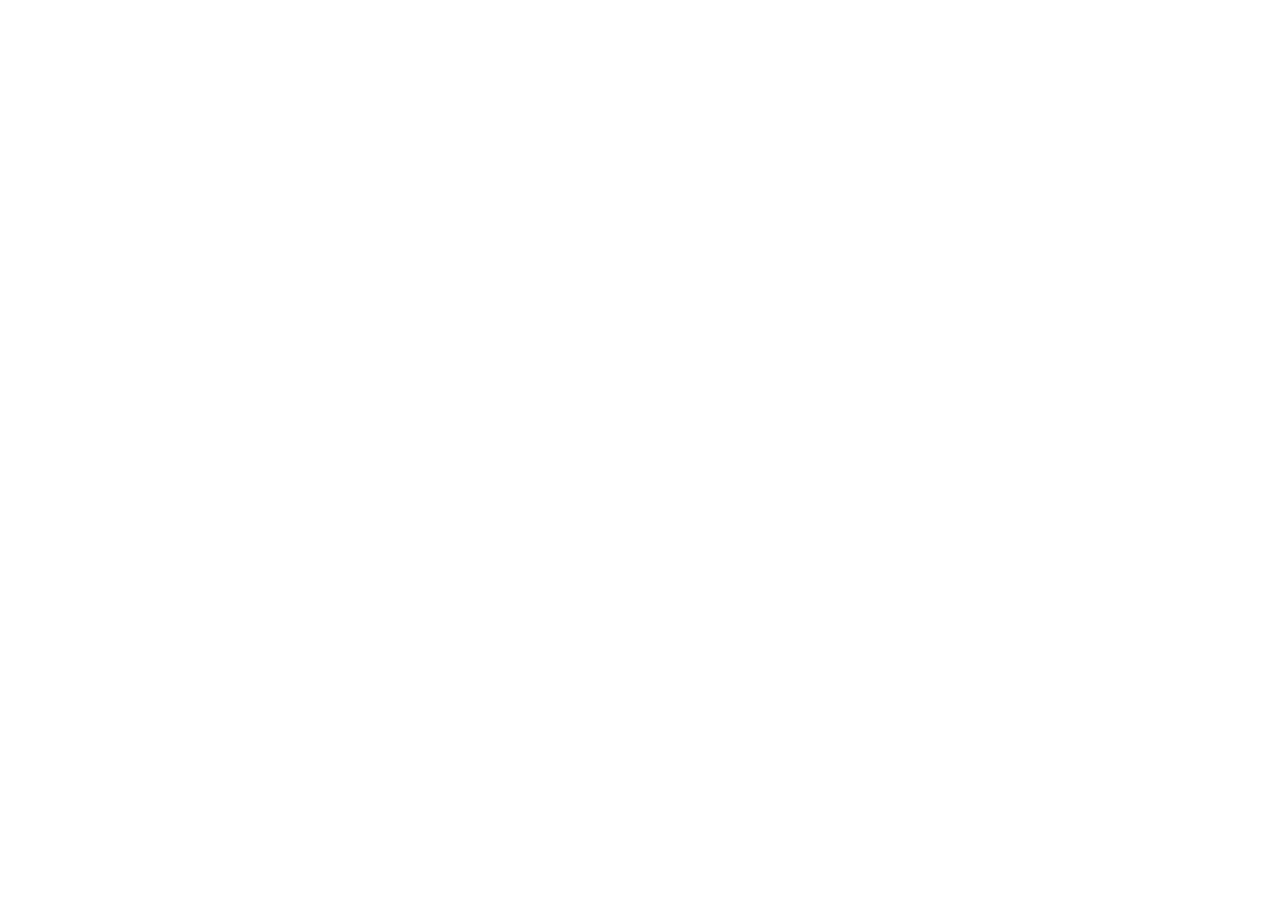
==== index.html @ f6bfca2c "Initialising html file" ====
<!DOCTYPE html>
<html lang="en">
<head>
    <meta charset="UTF-8">
    <meta name="viewport" content="width=device-width, initial-scale=1.0">
    <title>Document</title>
    <link rel="stylesheet" href="index.css">
</head>
<body>
    
</body>
</html>
---- index.css ----
.
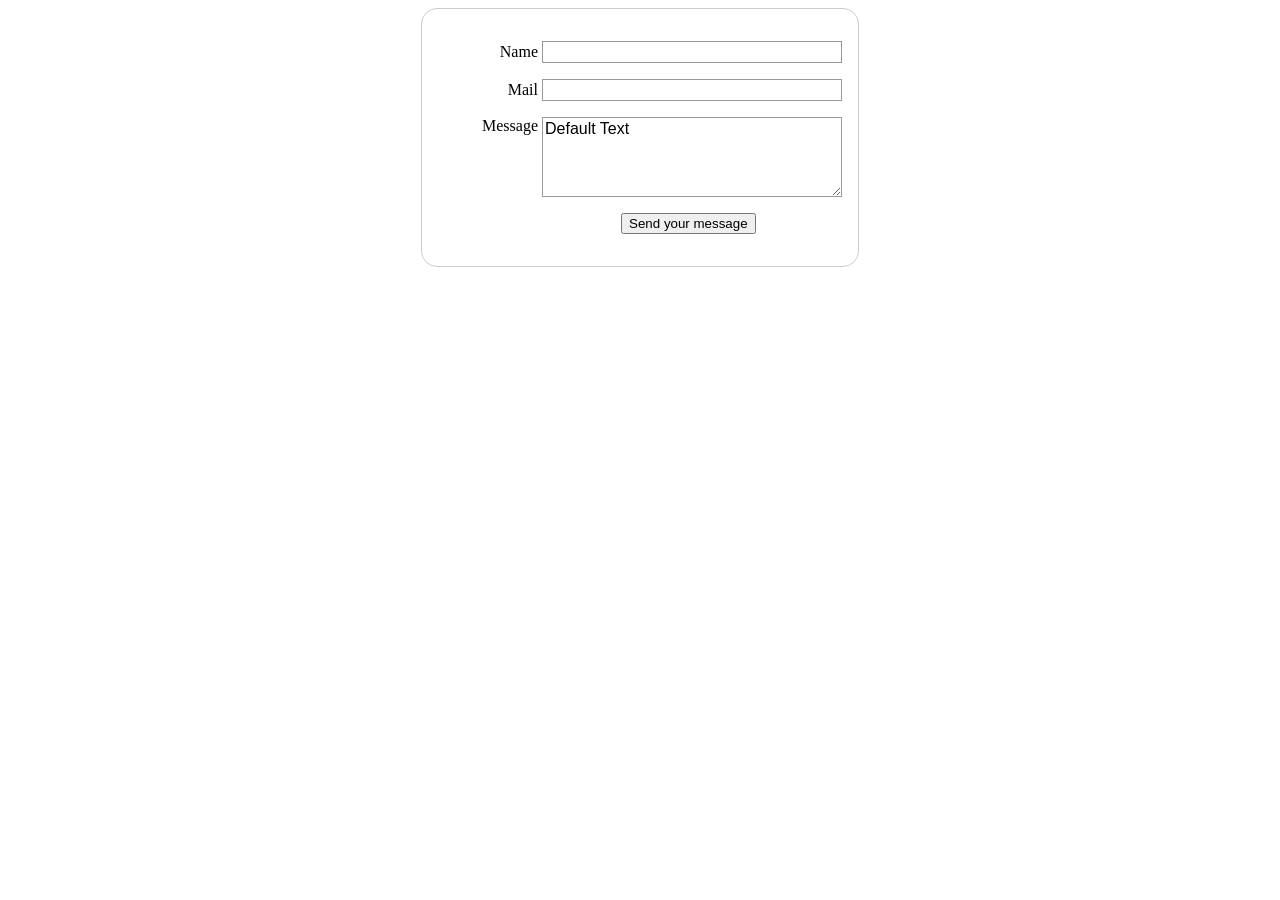
==== commit a6c96dee: "finished first form tutorial" ====
--- a/index.html
+++ b/index.html
@@ -8,5 +8,22 @@
 </head>
 <body>
     
+    <form action="/myhandling-form-page">
+        <p>
+            <label for="name">Name</label>
+            <input type="text" id="name">
+        </p>
+        <p>
+            <label for="mail">Mail</label>
+            <input type="email" id="mail">
+        </p>
+        <p>
+            <label for="msg">Message</label>
+            <textarea name="user_messsage" id="msg">Default Text</textarea>
+        </p>
+        <p class="button">
+            <button type="submit">Send your message</button>
+        </p>
+    </form>
 </body>
 </html>
--- a/index.css
+++ b/index.css
@@ -1 +1,57 @@
-. 
+body {
+  /* Center the form on the page */
+  text-align: center;
+}
+
+form {
+  display: inline-block;
+  /* Form outline */
+  padding: 1em;
+  border: 1px solid #cccccc;
+  border-radius: 1em;
+}
+
+label {
+  /* Uniform size & alignment */
+  display: inline-block;
+  min-width: 100px;
+  text-align: right;
+}
+
+input,
+textarea {
+  /* To make sure that all text fields have the same font settings
+     By default, text areas have a monospace font */
+  font: 1em sans-serif;
+  /* Uniform text field size */
+  width: 300px;
+  box-sizing: border-box;
+  /* Match form field borders */
+  border: 1px solid #999999;
+}
+
+input:focus,
+textarea:focus {
+  /* Set the outline width and style */
+  outline-style: solid;
+  /* To give a little highlight on active elements */
+  outline-color: black;
+}
+
+textarea {
+  /* Align multiline text fields with their labels */
+  vertical-align: top;
+  /* Provide space to type some text */
+  height: 5em;
+}
+
+.button {
+  /* Align buttons with the text fields */
+  padding-left: 90px; /* same size as the label elements */
+}
+
+button {
+  /* This extra margin represent roughly the same space as the space
+     between the labels and their text fields */
+  margin-left: 0.5em;
+}
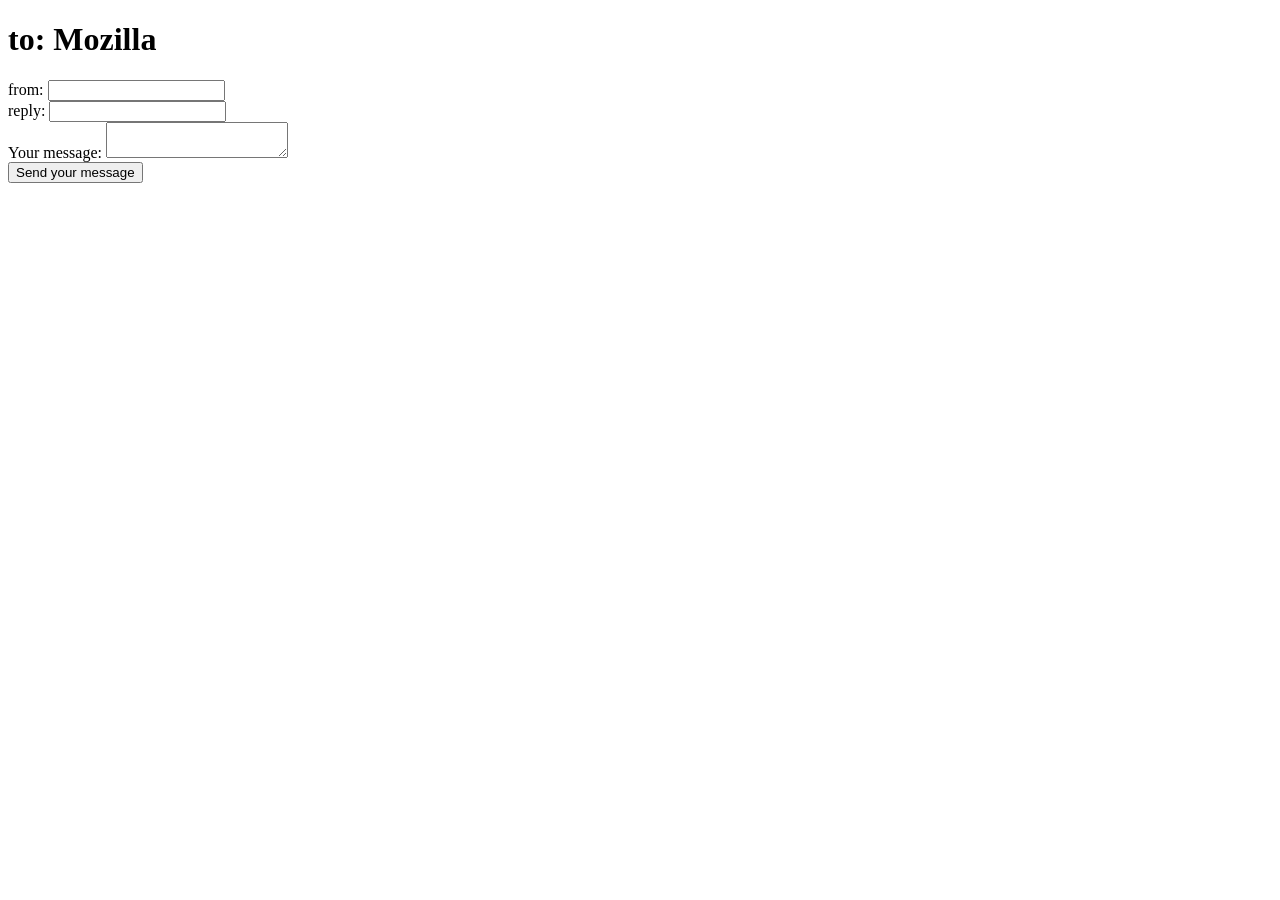
==== commit bd092b87: "CSS attempt styling" ====
--- a/index.html
+++ b/index.html
@@ -7,23 +7,27 @@
     <link rel="stylesheet" href="index.css">
 </head>
 <body>
-    
-    <form action="/myhandling-form-page">
-        <p>
-            <label for="name">Name</label>
-            <input type="text" id="name">
-        </p>
-        <p>
-            <label for="mail">Mail</label>
-            <input type="email" id="mail">
-        </p>
-        <p>
-            <label for="msg">Message</label>
-            <textarea name="user_messsage" id="msg">Default Text</textarea>
-        </p>
-        <p class="button">
+    <form>
+        <h1>to: Mozilla</h1>
+
+        <div id="from">
+            <label for="name">from:</label>
+            <input type="text" id="name" name="user_name" />
+        </div>
+
+        <div id="reply">
+            <label for="mail">reply:</label>
+            <input type="email" id="mail" name="user_email" />
+        </div>
+
+        <div id="message">
+            <label for="msg">Your message:</label>
+            <textarea id="msg" name="user_message"></textarea>
+        </div>
+
+        <div class="button">
             <button type="submit">Send your message</button>
-        </p>
+        </div>
     </form>
 </body>
 </html>
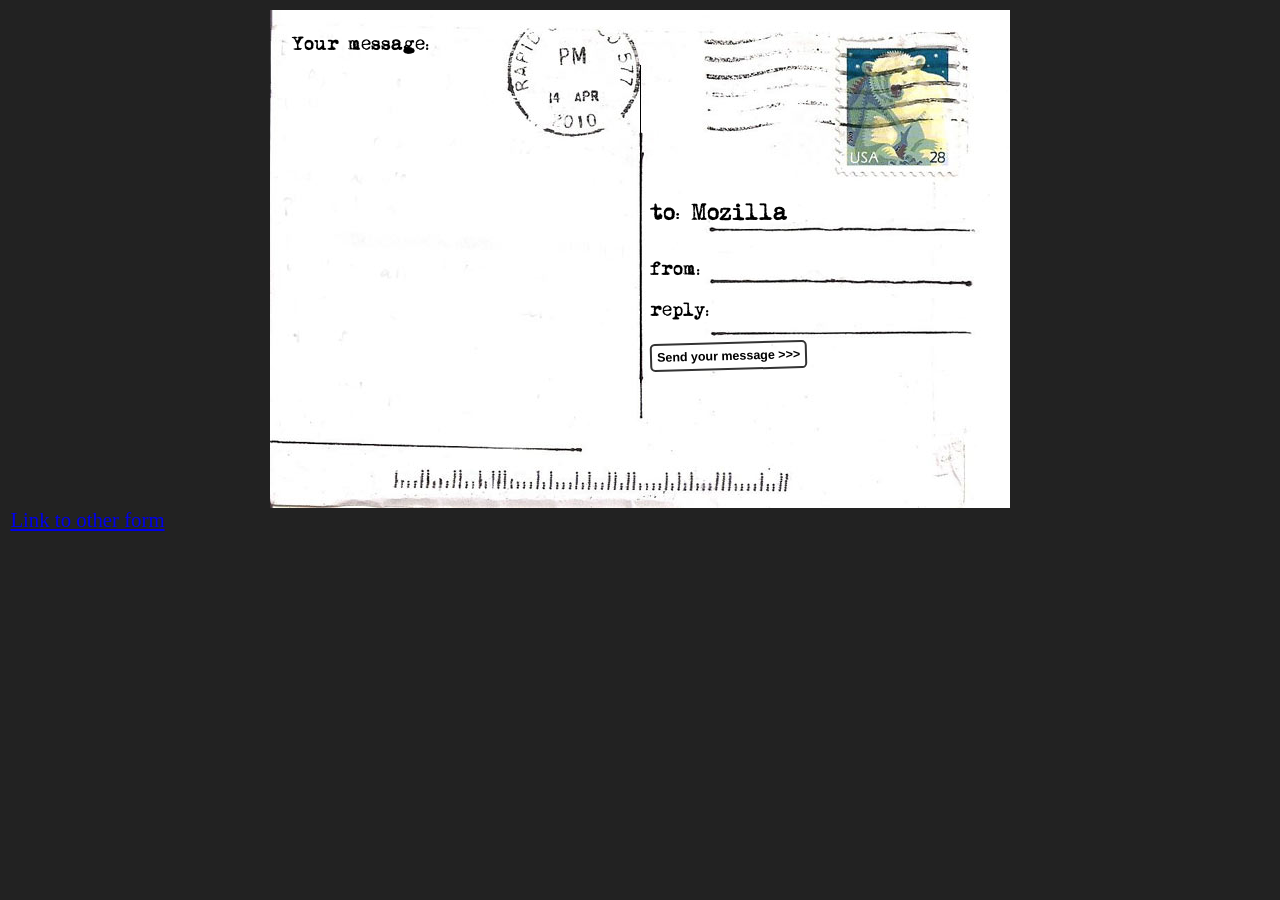
==== commit 281f8295: "Add second webpage" ====
--- a/index.html
+++ b/index.html
@@ -29,5 +29,7 @@
             <button type="submit">Send your message</button>
         </div>
     </form>
+
+    <a href="form.html">Link to other form</a>
 </body>
 </html>
--- a/index.css
+++ b/index.css
@@ -0,0 +1,112 @@
+@font-face{
+  font-family: "handwriting";
+  src:url("font/journal-webfont.woff") format("woff"),
+  url("font/journal-webfont.woff2") format("woff2");
+
+  font-weight:normal;
+  font-style:normal;
+}
+
+@font-face{
+  font-family: "typewriter";
+  src:url("font/momt___-webfont.woff2") format("woff2"),
+  url("font/momt___-webfont.woff2") format("woff");
+  font-weight: normal;
+  font-style: normal;
+}
+
+body{
+  font:1.3rem san-serif;
+  padding: 0.5em;
+  margin: 0;
+  background: #222222;
+}
+
+form{
+  position: relative;
+  width: 740px;
+  height:498px;
+  margin: 0 auto;
+  padding: 1em;
+  box-sizing:  border-box;
+  background: white url("img/background.jpg");
+
+
+  display:grid;
+  grid-gap:20px;
+  grid-template-columns: repeat(2,1fr);
+  grid-template-rows: 10em 1em 1em 1em;
+}
+
+
+h1{
+  font:
+  1em "typewriter",
+  monospace;
+  align-self:end;
+}
+
+#message{
+  grid-row: 1/5;
+}
+
+#from, #reply{
+  display:flex;
+}
+
+label{
+  font:
+  0.8em "typewriter",
+  san-serif;
+}
+
+input,textarea{
+  font:1.4em/1.5em "handwriting",
+  cursive,
+  sans-serif;
+  border:none;
+  padding:0 10px;
+  margin:0;
+  width:80%;
+  background: none;
+}
+
+
+input:focus, textarea:focus{
+  background: rgb(0,0,0 / 10%);
+  border-radius: 5px;
+}
+
+textarea{
+  display:block;
+  padding:10px;
+  margin: 10px 0 0 -10px;
+  width:100%;
+  height:90%;
+
+  border-right: 1px solid;
+
+  resize:none;
+  overflow: auto;
+}
+
+
+button{
+  padding: 5px;
+  font: bold 0.6em sans-serif;
+  border: 2px solid #333333;
+  border-radius: 5px;
+  background: none;
+  cursor: pointer;
+  transform: rotate(-1.5deg);
+}
+
+button::after{
+  content: " >>>";
+}
+
+button:hover,
+button:focus{
+  background: black;
+  color:white;
+}
